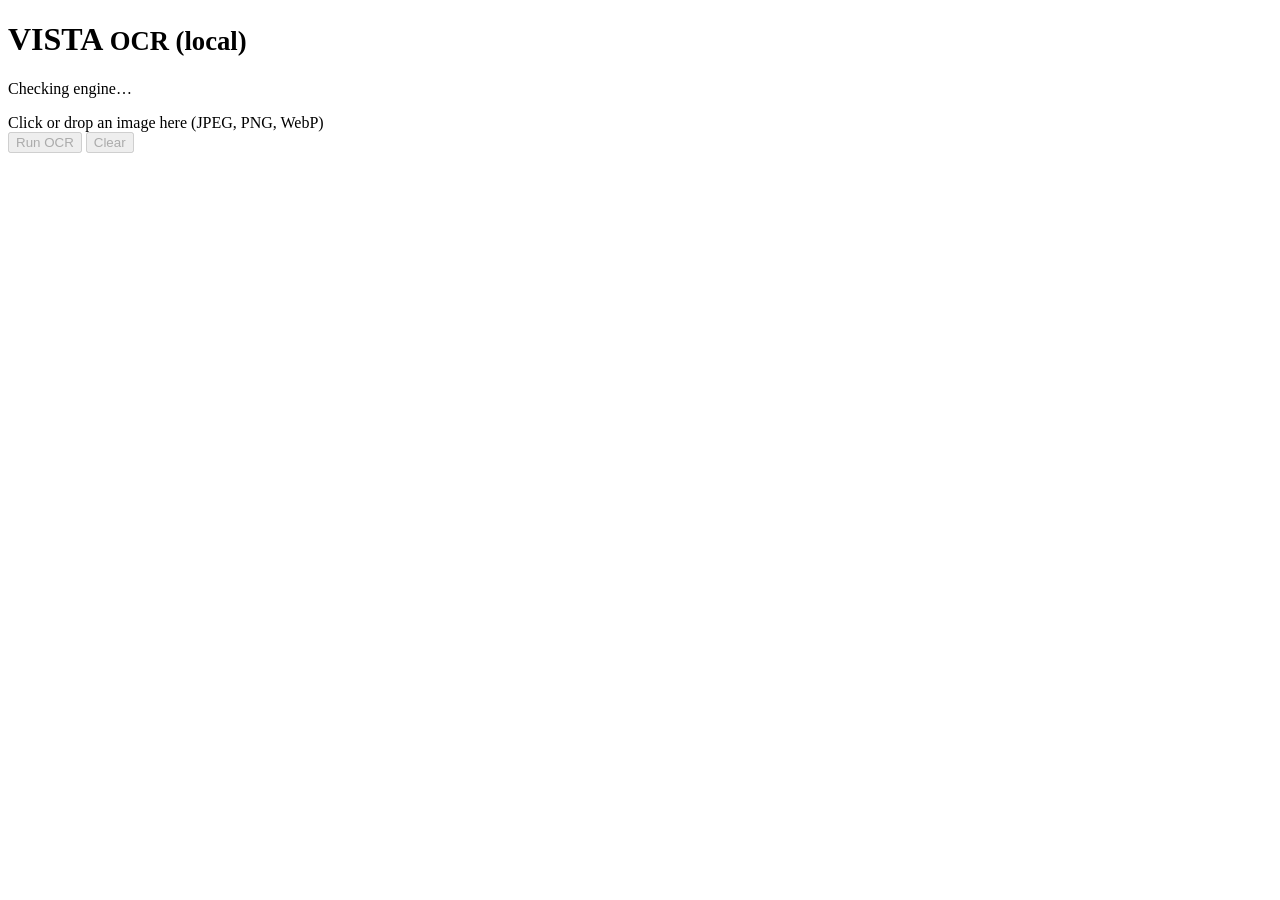
==== apps/web/static/index.html @ a9b2e4d9 "feat(ocr): complete local OCR engine integration and validation" ====
<!doctype html>
<html lang="en">
<head>
<meta charset="utf-8">
<meta name="viewport" content="width=device-width, initial-scale=1">
<title>VISTA – OCR</title>
<link rel="stylesheet" href="/static/style.css">
</head>
<body>
<main>
  <h1>VISTA <small>OCR (local)</small></h1>
  <p id="engine-status" class="muted">Checking engine…</p>

  <label id="drop" for="file-input">
    <input id="file-input" type="file" accept="image/jpeg,image/png,image/webp" hidden>
    <span>Click or drop an image here (JPEG, PNG, WebP)</span>
  </label>

  <div class="row">
    <button id="run-btn" type="button" disabled>Run OCR</button>
    <button id="clear-btn" type="button" disabled>Clear</button>
    <span id="loading" class="muted" hidden>Processing…</span>
  </div>
  <p id="error" role="alert" hidden></p>
  <ul id="warnings" class="muted"></ul>

  <section id="preview-section" hidden>
    <h2>Image</h2>
    <div id="stage"><img id="preview" alt="Selected image"><svg id="overlay" preserveAspectRatio="none"></svg></div>
  </section>

  <section id="result-section" hidden>
    <h2>Text</h2>
    <p id="meta" class="muted"></p>
    <textarea id="text-out" readonly rows="8"></textarea>
    <div class="row"><button id="copy-btn" type="button">Copy text</button></div>
    <h2>Blocks</h2>
    <table id="blocks"><thead><tr><th>Line</th><th>Text</th><th>Confidence</th><th>Box (x1,y1,x2,y2)</th></tr></thead><tbody></tbody></table>
  </section>
</main>
<script src="/static/app.js"></script>
</body>
</html>
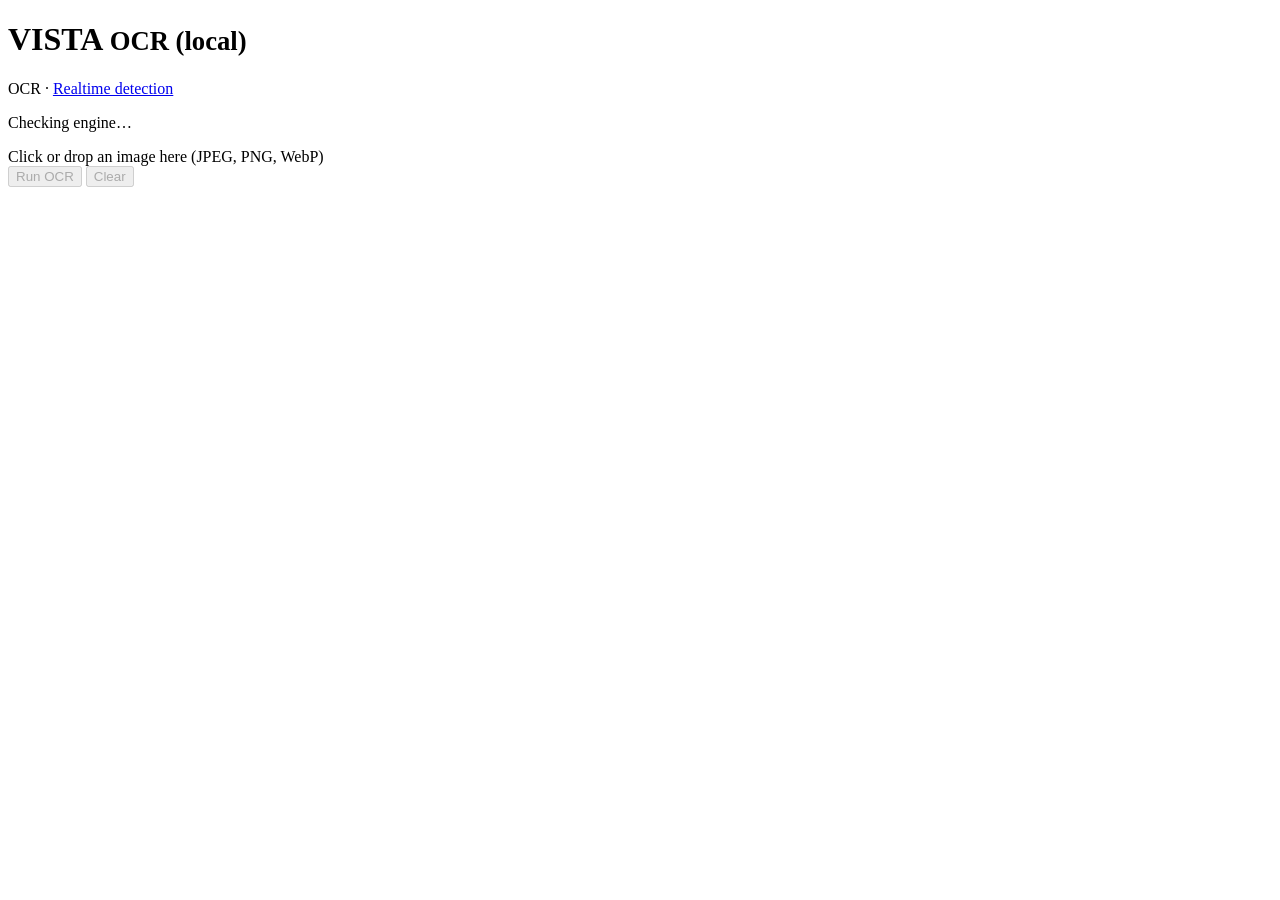
==== commit 8b0b8cb0: "feat(detection): add realtime webcam inference" ====
--- a/apps/web/static/index.html
+++ b/apps/web/static/index.html
@@ -9,6 +9,7 @@
 <body>
 <main>
   <h1>VISTA <small>OCR (local)</small></h1>
+  <p class="muted">OCR · <a href="/static/realtime.html">Realtime detection</a></p>
   <p id="engine-status" class="muted">Checking engine…</p>
 
   <label id="drop" for="file-input">
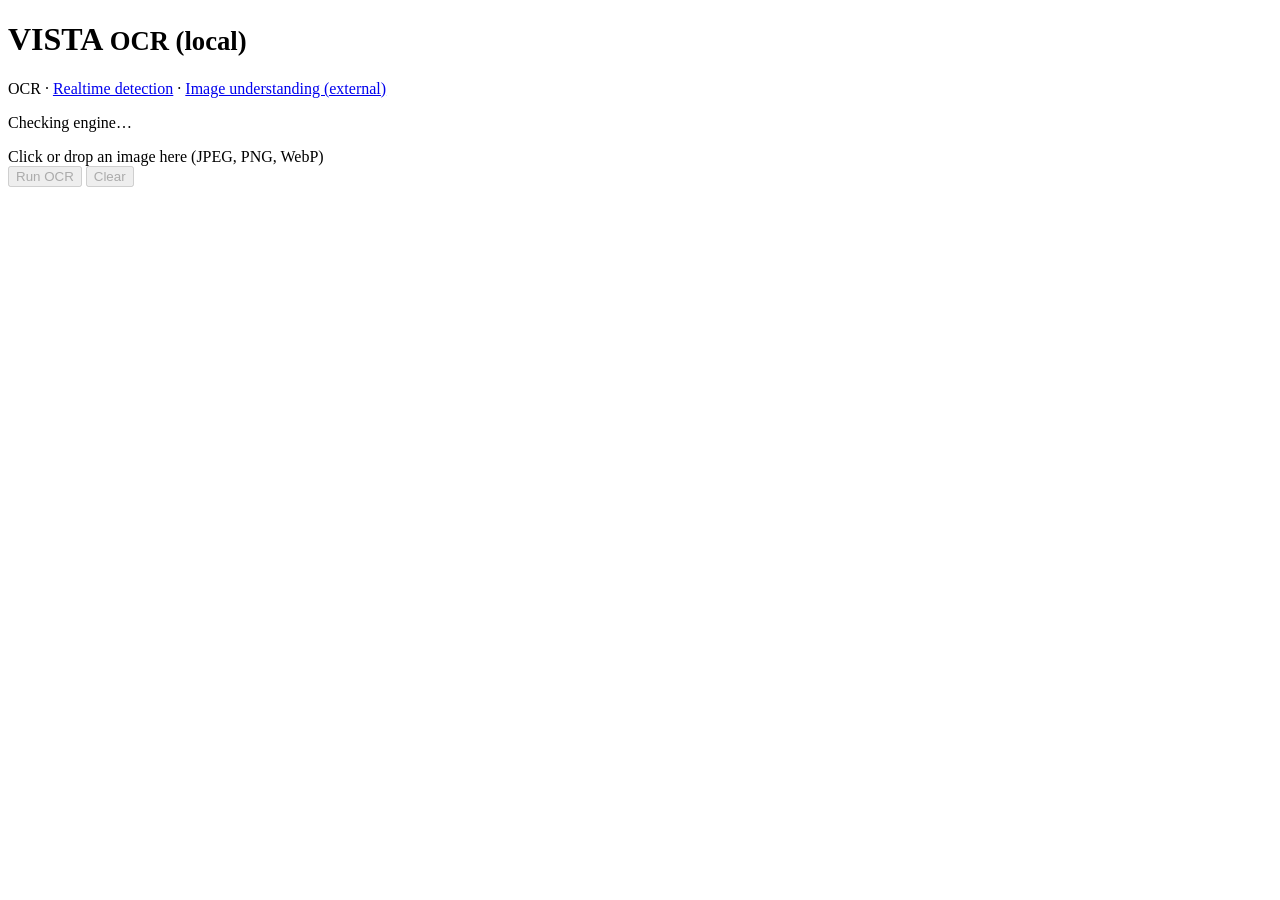
==== commit f3bb1243: "feat(vista): add hybrid image understanding with NVIDIA NIM" ====
--- a/apps/web/static/index.html
+++ b/apps/web/static/index.html
@@ -9,7 +9,7 @@
 <body>
 <main>
   <h1>VISTA <small>OCR (local)</small></h1>
-  <p class="muted">OCR · <a href="/static/realtime.html">Realtime detection</a></p>
+  <p class="muted">OCR · <a href="/static/realtime.html">Realtime detection</a> · <a href="/static/understanding.html">Image understanding (external)</a></p>
   <p id="engine-status" class="muted">Checking engine…</p>
 
   <label id="drop" for="file-input">
